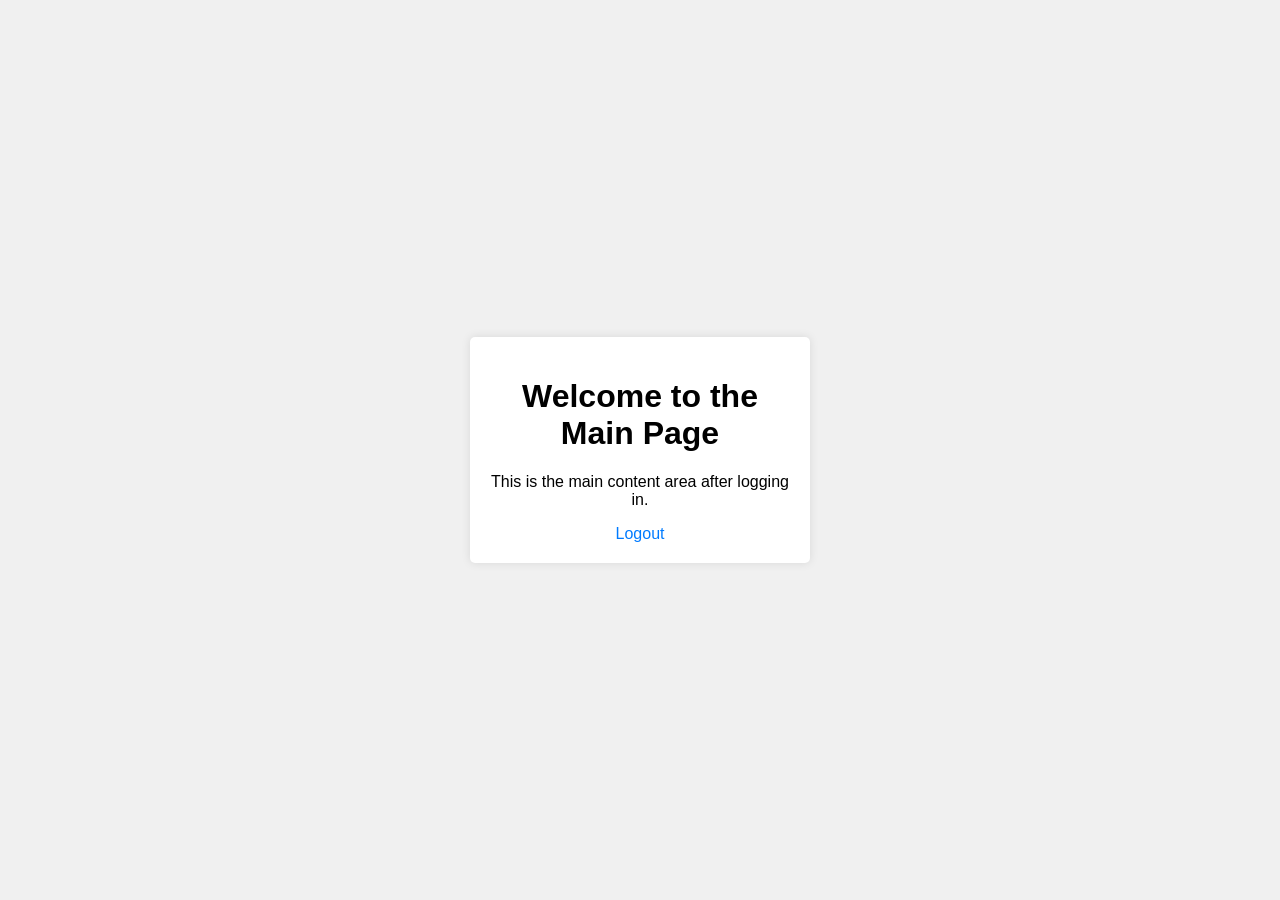
==== main.html @ 3307d0b9 "change" ====
<!DOCTYPE html>
<html lang="en">
<head>
    <meta charset="UTF-8">
    <meta name="viewport" content="width=device-width, initial-scale=1.0">
    <title>Main Page</title>
    <link rel="stylesheet" href="styles.css">
</head>
<body>
    <div class="container">
        <h1>Welcome to the Main Page</h1>
        <p>This is the main content area after logging in.</p>
        <a href="login.html">Logout</a>
    </div>
</body>
</html>
---- styles.css ----
body {
    font-family: Arial, sans-serif;
    background-color: #f0f0f0;
    display: flex;
    justify-content: center;
    align-items: center;
    height: 100vh;
    margin: 0;
}

.container {
    background-color: #fff;
    padding: 20px;
    border-radius: 5px;
    box-shadow: 0 0 10px rgba(0, 0, 0, 0.1);
    width: 300px;
    text-align: center;
}

h2 {
    margin-bottom: 20px;
}

label {
    display: block;
    margin-bottom: 5px;
}

input {
    width: 100%;
    padding: 8px;
    margin-bottom: 10px;
    border: 1px solid #ccc;
    border-radius: 3px;
}

button {
    width: 100%;
    padding: 10px;
    background-color: #28a745;
    border: none;
    border-radius: 3px;
    color: #fff;
    font-size: 16px;
    cursor: pointer;
}

button:hover {
    background-color: #218838;
}

p {
    margin-top: 10px;
}

a {
    color: #007bff;
    text-decoration: none;
}

a:hover {
    text-decoration: underline;
}
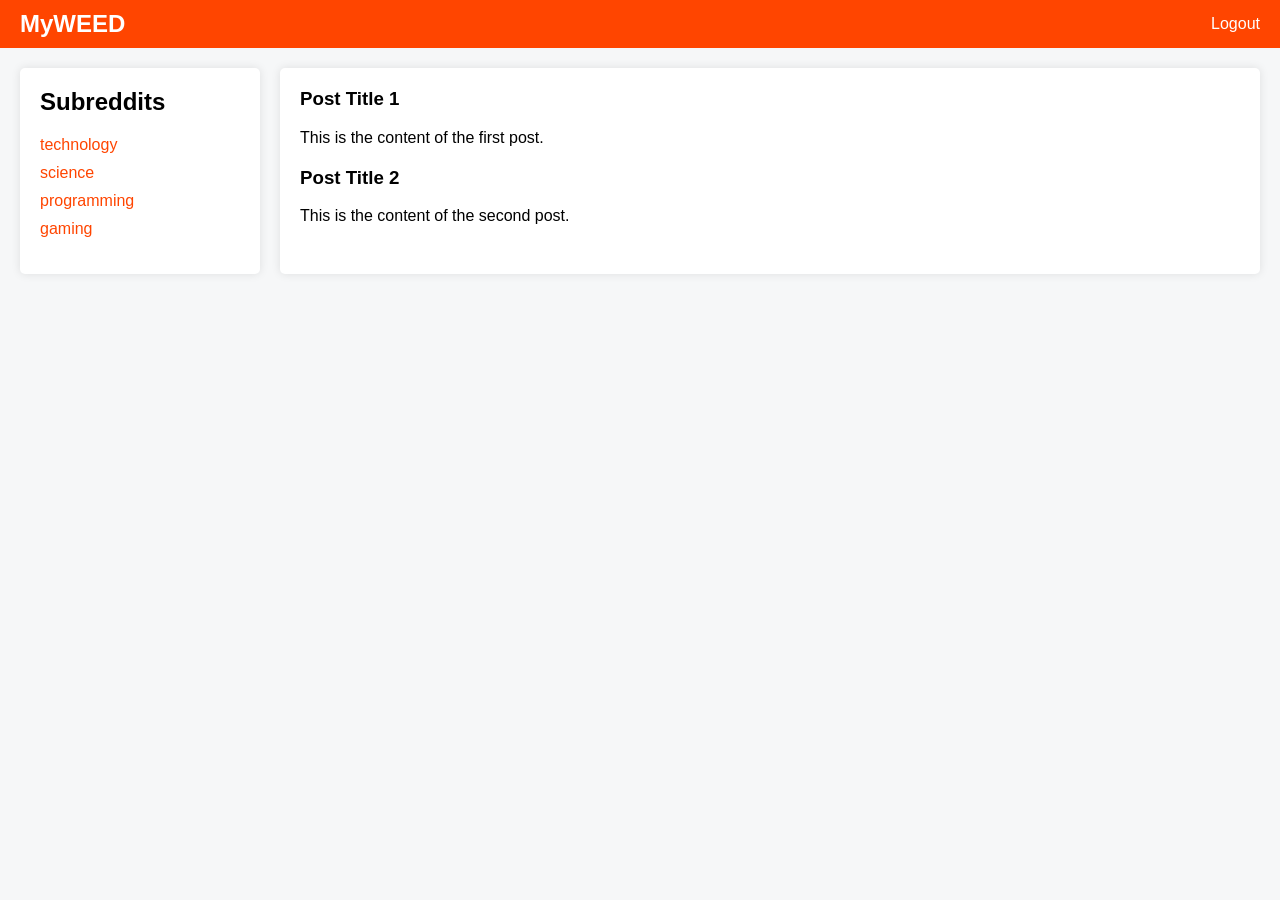
==== commit b9e251dc: "1" ====
--- a/main.html
+++ b/main.html
@@ -7,10 +7,39 @@
     <link rel="stylesheet" href="styles.css">
 </head>
 <body>
-    <div class="container">
-        <h1>Welcome to the Main Page</h1>
-        <p>This is the main content area after logging in.</p>
-        <a href="login.html">Logout</a>
-    </div>
+    <!-- Header section -->
+    <header class="header">
+        <div class="logo">MyWEED</div>
+        <nav class="nav">
+            <a href="login.html">Logout</a>
+        </nav>
+    </header>
+    
+    <!-- Main content section -->
+    <main class="main-content">
+        <!-- Sidebar section -->
+        <aside class="sidebar">
+            <h2>Subreddits</h2>
+            <ul class="subreddit-list">
+                <li><a href="#">technology</a></li>
+                <li><a href="#">science</a></li>
+                <li><a href="#">programming</a></li>
+                <li><a href="#">gaming</a></li>
+            </ul>
+        </aside>
+        
+        <!-- Posts section -->
+        <section class="posts">
+            <article class="post">
+                <h3>Post Title 1</h3>
+                <p>This is the content of the first post.</p>
+            </article>
+            <article class="post">
+                <h3>Post Title 2</h3>
+                <p>This is the content of the second post.</p>
+            </article>
+            <!-- Add more posts as needed -->
+        </section>
+    </main>
 </body>
 </html>
--- a/styles.css
+++ b/styles.css
@@ -1,13 +1,12 @@
+/* General styles */
 body {
     font-family: Arial, sans-serif;
-    background-color: #f0f0f0;
-    display: flex;
-    justify-content: center;
-    align-items: center;
-    height: 100vh;
+    background-color: #f6f7f8;
     margin: 0;
+    padding: 0;
 }
 
+/* Container styles */
 .container {
     background-color: #fff;
     padding: 20px;
@@ -17,6 +16,7 @@
     text-align: center;
 }
 
+/* Form styles */
 h2 {
     margin-bottom: 20px;
 }
@@ -61,3 +61,75 @@
 a:hover {
     text-decoration: underline;
 }
+
+/* Header styles */
+.header {
+    background-color: #ff4500;
+    color: white;
+    padding: 10px 20px;
+    display: flex;
+    justify-content: space-between;
+    align-items: center;
+}
+
+.header .logo {
+    font-size: 24px;
+    font-weight: bold;
+}
+
+.header .nav a {
+    color: white;
+    text-decoration: none;
+    margin-left: 20px;
+}
+
+/* Main content styles */
+.main-content {
+    display: flex;
+    padding: 20px;
+}
+
+/* Sidebar styles */
+.sidebar {
+    width: 200px;
+    background-color: white;
+    padding: 20px;
+    margin-right: 20px;
+    border-radius: 5px;
+    box-shadow: 0 0 10px rgba(0, 0, 0, 0.1);
+}
+
+.sidebar h2 {
+    margin-top: 0;
+}
+
+.sidebar .subreddit-list {
+    list-style-type: none;
+    padding: 0;
+}
+
+.sidebar .subreddit-list li {
+    margin-bottom: 10px;
+}
+
+.sidebar .subreddit-list li a {
+    text-decoration: none;
+    color: #ff4500;
+}
+
+/* Posts styles */
+.posts {
+    flex: 1;
+    background-color: white;
+    padding: 20px;
+    border-radius: 5px;
+    box-shadow: 0 0 10px rgba(0, 0, 0, 0.1);
+}
+
+.post {
+    margin-bottom: 20px;
+}
+
+.post h3 {
+    margin-top: 0;
+}
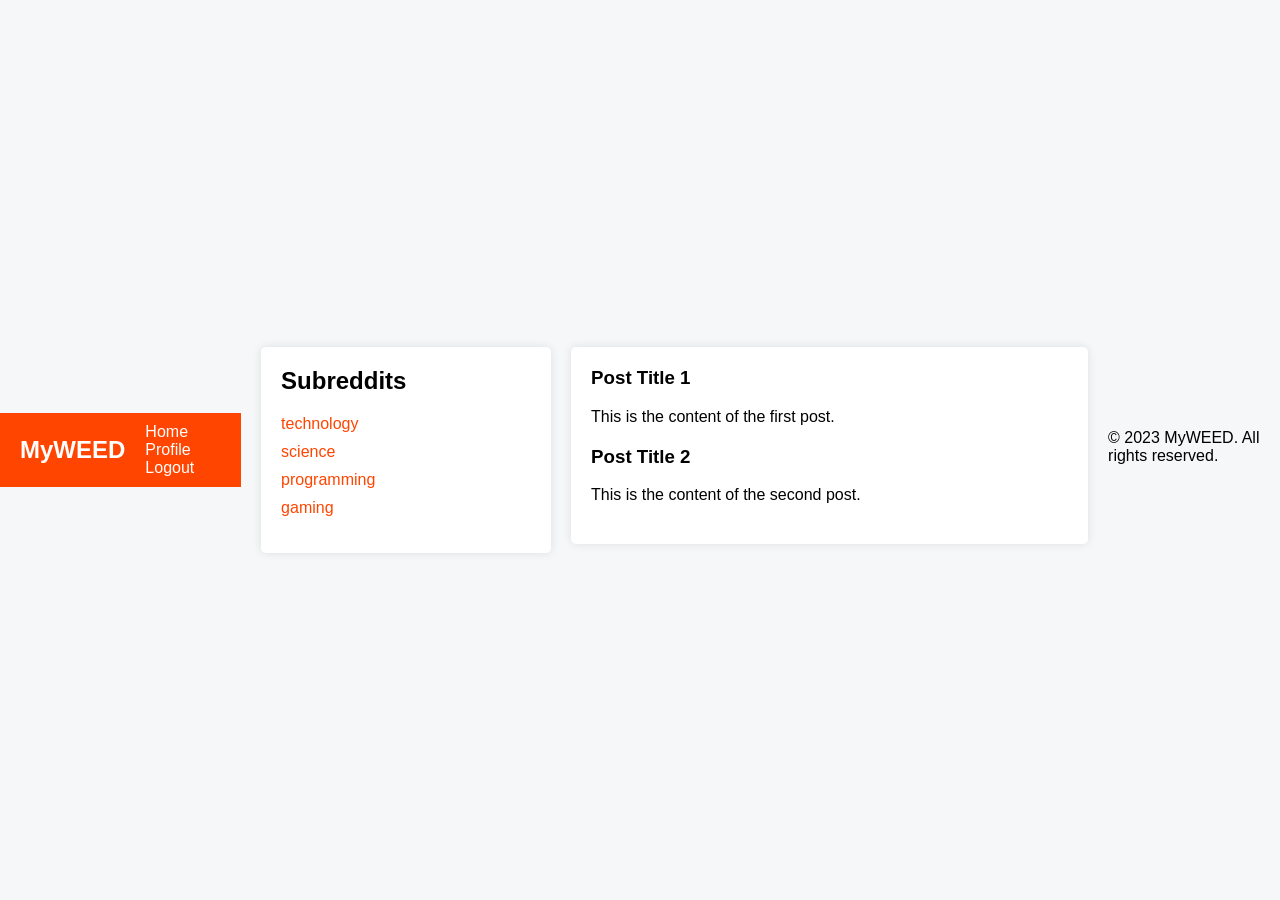
==== commit 54e6c561: "1" ====
--- a/main.html
+++ b/main.html
@@ -11,6 +11,8 @@
     <header class="header">
         <div class="logo">MyWEED</div>
         <nav class="nav">
+            <a href="index.html">Home</a>
+            <a href="profile.html">Profile</a>
             <a href="login.html">Logout</a>
         </nav>
     </header>
@@ -41,5 +43,10 @@
             <!-- Add more posts as needed -->
         </section>
     </main>
+
+    <!-- Footer section -->
+    <footer class="footer">
+        <p>&copy; 2023 MyWEED. All rights reserved.</p>
+    </footer>
 </body>
 </html>
--- a/styles.css
+++ b/styles.css
@@ -4,6 +4,10 @@
     background-color: #f6f7f8;
     margin: 0;
     padding: 0;
+    display: flex;
+    justify-content: center;
+    align-items: center;
+    height: 100vh;
 }
 
 /* Container styles */
@@ -87,11 +91,15 @@
 .main-content {
     display: flex;
     padding: 20px;
+    justify-content: center;
+    align-items: flex-start;
+    max-width: 1200px;
+    width: 100%;
 }
 
 /* Sidebar styles */
 .sidebar {
-    width: 200px;
+    width: 250px;
     background-color: white;
     padding: 20px;
     margin-right: 20px;
